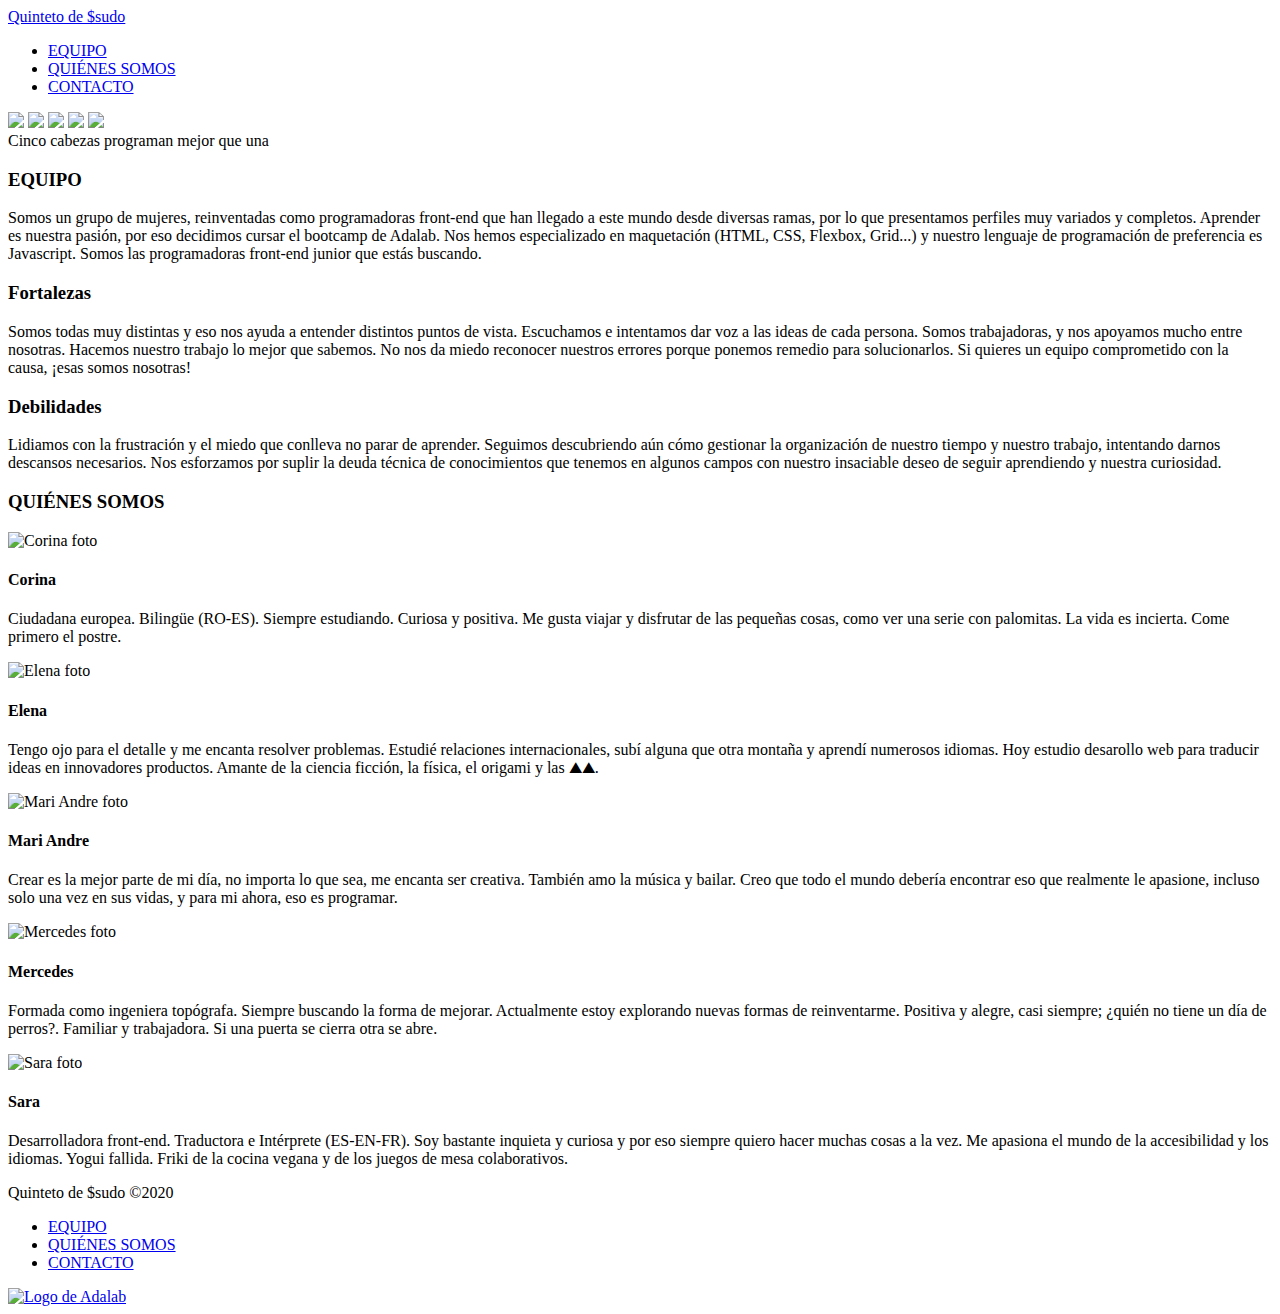
==== src/html/index.html @ 66115fc4 "Change images url" ====
<!DOCTYPE html>
<html lang="es">
  <head>
    <meta charset="utf-8" />
    <meta name="viewport" content="width=device-width, initial-scale=1.0" />

    <!-- Google Fonts -->
    <link
      href="https://fonts.googleapis.com/css2?family=Open+Sans:wght@400;600&family=Rubik:wght@500&display=swap"
      rel="stylesheet"
    />

    <!-- Awesome Fonts -->
    <script
      src="https://kit.fontawesome.com/d000050c19.js"
      crossorigin="anonymous"
    ></script>

    <!-- Our Stylesheet -->
    <link rel="stylesheet" href="./assets/css/main.css" />

    <title>Quinteto de $sudo</title>
  </head>

  <body>
    <header class="header" id="header">
      <div class="wrapper">
        <div class="header-name">
          <a href="#" title="Quinteto de $sudo">Quinteto de $sudo</a>
        </div>
        <nav>
          <ul class="header-menu">
            <li>
              <a href="#equipo" title="Ir a Equipo">EQUIPO</a>
            </li>
            <li>
              <a href="#somos" title="Ir a Quiénes somos">QUIÉNES SOMOS</a>
            </li>
            <li>
              <a href="#contacto" title="Ir a Contacto">CONTACTO</a>
            </li>
          </ul>
        </nav>
      </div>
    </header>

    <main>
      <!-- HERO -->
      <section class="hero">
        <div class="hero-wrapper">
          <!-- Slideshow -->
          <div class="slideshow-container">
            <a href="#corina"><img src="./assets/images/cabezas/corina-5.png" /></a>
            <a href="#elena"><img src="./assets/images/cabezas/elena-4.png" /></a>
            <a href="#mariandre"
              ><img src="./assets/images/cabezas/mari-andre-3.png"
            /></a>
            <a href="#mercedes"
              ><img src="./assets/images/cabezas/mercedes-2.png"
            /></a>
            <a href="#sara"><img src="./assets/images/cabezas/sara-1.png" /></a>
          </div>
          <aside class="claim">
            Cinco cabezas programan mejor que una
          </aside>
        </div>
      </section>

      <div class="wrapper">
        <!-- TEAM -->
        <section class="team">
          <article class="section">
            <h3 class="team-title" id="equipo">EQUIPO</h3>
            <p>
              Somos un grupo de mujeres, reinventadas como programadoras
              front-end que han llegado a este mundo desde diversas ramas, por
              lo que presentamos perfiles muy variados y completos. Aprender es
              nuestra pasión, por eso decidimos cursar el bootcamp de Adalab.
              Nos hemos especializado en maquetación (HTML, CSS, Flexbox,
              Grid...) y nuestro lenguaje de programación de preferencia es
              Javascript. Somos las programadoras front-end junior que estás
              buscando.
            </p>
          </article>

          <div class="skills section">
            <article>
              <h3>Fortalezas</h3>
              <p>
                Somos todas muy distintas y eso nos ayuda a entender distintos
                puntos de vista. Escuchamos e intentamos dar voz a las ideas de
                cada persona. Somos trabajadoras, y nos apoyamos mucho entre
                nosotras. Hacemos nuestro trabajo lo mejor que sabemos. No nos
                da miedo reconocer nuestros errores porque ponemos remedio para
                solucionarlos. Si quieres un equipo comprometido con la causa,
                ¡esas somos nosotras!
              </p>
            </article>
            <article>
              <h3>Debilidades</h3>
              <p>
                Lidiamos con la frustración y el miedo que conlleva no parar de
                aprender. Seguimos descubriendo aún cómo gestionar la
                organización de nuestro tiempo y nuestro trabajo, intentando
                darnos descansos necesarios. Nos esforzamos por suplir la deuda
                técnica de conocimientos que tenemos en algunos campos con
                nuestro insaciable deseo de seguir aprendiendo y nuestra
                curiosidad.
              </p>
            </article>
          </div>
        </section>

        <!-- ABOUT US -->
        <section class="us section">
          <h3 id="somos">QUIÉNES SOMOS</h3>
          <div>
            <!-- Corina -->
            <article class="adalaber" id="corina">
              <div class="zoom-in">
                <img src="./assets/images/corina.jpeg" alt="Corina foto" />
              </div>
              <div class="information">
                <h4>Corina</h4>
                <p>
                  Ciudadana europea. Bilingüe (RO-ES). Siempre estudiando.
                  Curiosa y positiva. Me gusta viajar y disfrutar de las
                  pequeñas cosas, como ver una serie con palomitas. La vida es
                  incierta. Come primero el postre.
                </p>
                <span class="icons">
                  <a href="https://twitter.com/tagalbastru">
                    <i class="fab fa-twitter"></i>
                  </a>
                  <a
                    href="https://www.linkedin.com/in/corina-mihaela-borcoci/"
                    target="_blank"
                  >
                    <i class="fab fa-linkedin-in"></i
                  ></a>
                  <a href="https://github.com/corimb" target="_blank"
                    ><i class="fab fa-github-alt"></i
                  ></a>
                  <a href="mailto:cborcoci@gmail.com" target="_blank"
                    ><i class="fas fa-envelope"></i
                  ></a>
                </span>
              </div>
            </article>

            <!-- Elena -->
            <article class="adalaber" id="elena">
              <div class="zoom-in">
                <img src="./assets/images/elena.png" alt="Elena foto" />
              </div>
              <div class="information">
                <h4 id="Elena">Elena</h4>
                <p>
                  Tengo ojo para el detalle y me encanta resolver problemas.
                  Estudié relaciones internacionales, subí alguna que otra
                  montaña y aprendí numerosos idiomas. Hoy estudio desarollo web
                  para traducir ideas en innovadores productos. Amante de la
                  ciencia ficción, la física, el origami y las ⛰⛰.
                </p>
                <span class="icons">
                  <a href="#" target="_blank">
                    <i class="fab fa-twitter"></i>
                  </a>
                  <a href="#" target="_blank">
                    <i class="fab fa-linkedin-in"></i
                  ></a>
                  <a href="https://github.com/elemarmar" target="_blank"
                    ><i class="fab fa-github-alt"></i
                  ></a>
                  <a href="mailto:elemartinezmarin@gmail.com" target="_blank"
                    ><i class="fas fa-envelope"></i
                  ></a>
                </span>
              </div>
            </article>

            <!-- Mari Andre -->
            <article class="adalaber" id="mariandre">
              <div class="zoom-in">
                <img src="./assets/images/mari-andre.png" alt="Mari Andre foto" />
              </div>
              <div class="information">
                <h4 id="Mari-Andre">Mari Andre</h4>
                <p>
                  Crear es la mejor parte de mi día, no importa lo que sea, me
                  encanta ser creativa. También amo la música y bailar. Creo que
                  todo el mundo debería encontrar eso que realmente le apasione,
                  incluso solo una vez en sus vidas, y para mi ahora, eso es
                  programar.
                </p>
                <span class="icons">
                  <a href=" https://twitter.com/soymariandre" target="_blank">
                    <i class="fab fa-twitter"></i>
                  </a>
                  <a href="www.linkedin.com/in/soymariandre" target="_blank">
                    <i class="fab fa-linkedin-in"></i
                  ></a>
                  <a href="https://github.com/soymariandre" target="_blank"
                    ><i class="fab fa-github-alt"></i
                  ></a>
                  <a href="mailto:soymariandre@gmail.com" target="_blank">
                    <i class="fas fa-envelope"></i
                  ></a>
                </span>
              </div>
            </article>

            <!-- Mercedes -->
            <article class="adalaber" id="mercedes">
              <div class="zoom-in">
                <img src="./assets/images/mercedes.jpg" alt="Mercedes foto" />
              </div>
              <div class="information">
                <h4>Mercedes</h4>
                <p>
                  Formada como ingeniera topógrafa. Siempre buscando la forma de
                  mejorar. Actualmente estoy explorando nuevas formas de
                  reinventarme. Positiva y alegre, casi siempre; ¿quién no tiene
                  un día de perros?. Familiar y trabajadora. Si una puerta se
                  cierra otra se abre.
                </p>
                <span class="icons">
                  <a href="https://twitter.com/fotomercar" target="_blank">
                    <i class="fab fa-twitter"></i>
                  </a>
                  <a
                    href="https://es.linkedin.com/in/mercedes-carballal-5339735b"
                    target="_blank"
                  >
                    <i class="fab fa-linkedin-in"></i
                  ></a>
                  <a href="https://github.com/mercarf" target="_blank"
                    ><i class="fab fa-github-alt"></i
                  ></a>
                  <a href="mailto:mcarballalfr@gmail.com" target="_blank"
                    ><i class="fas fa-envelope"></i
                  ></a>
                </span>
              </div>
            </article>

            <!-- Sara -->
            <article class="adalaber" id="sara">
              <div class="zoom-in">
                <img src="./assets/images/sara.jpg" alt="Sara foto" />
              </div>
              <div class="information">
                <h4 id="Sara">Sara</h4>
                <p>
                  Desarrolladora front-end. Traductora e Intérprete (ES-EN-FR).
                  Soy bastante inquieta y curiosa y por eso siempre quiero hacer
                  muchas cosas a la vez. Me apasiona el mundo de la
                  accesibilidad y los idiomas. Yogui fallida. Friki de la cocina
                  vegana y de los juegos de mesa colaborativos.
                </p>
                <span class="icons">
                  <a href="https://twitter.com/Sara_and_code" target="_blank">
                    <i class="fab fa-twitter"></i>
                  </a>
                  <a
                    href="https://es.linkedin.com/in/sara-alite-villodre-10055918a"
                    target="_blank"
                  >
                    <i class="fab fa-linkedin-in"></i
                  ></a>
                  <a href="https://github.com/saraalite" target=" _blank"
                    ><i class="fab fa-github-alt"></i
                  ></a>
                  <a href="mailto:saraalite@gmail.com" target="_blank"
                    ><i class="fas fa-envelope"></i
                  ></a>
                </span>
              </div>
            </article>
          </div>
        </section>
      </div>
    </main>

    <!-- FOOTER -->
    <footer class="footer">
      <div class="wrapper section">
        <div class="container-footer">
          <span class="copy">
            Quinteto de $sudo &copy;2020
          </span>
          <nav>
            <ul class="menu-footer">
              <li>
                <a href="#equipo" title="Ir a Equipo">EQUIPO </a>
              </li>
              <li>
                <a href="#somos" title="Ir a Quiénes somos">QUIÉNES SOMOS </a>
              </li>
              <li>
                <a href="#contacto" title="Ir a Contacto">CONTACTO </a>
              </li>
            </ul>
          </nav>
          <div class="container-logo">
            <a href="#header" title="Ir al principio de la web de Adalab">
              <img
                class="logo-adalab"
                src="./assets/images/logo-adalab.png"
                alt="Logo de Adalab"
              />
            </a>
          </div>
        </div>
      </div>
    </footer>
  </body>
</html>
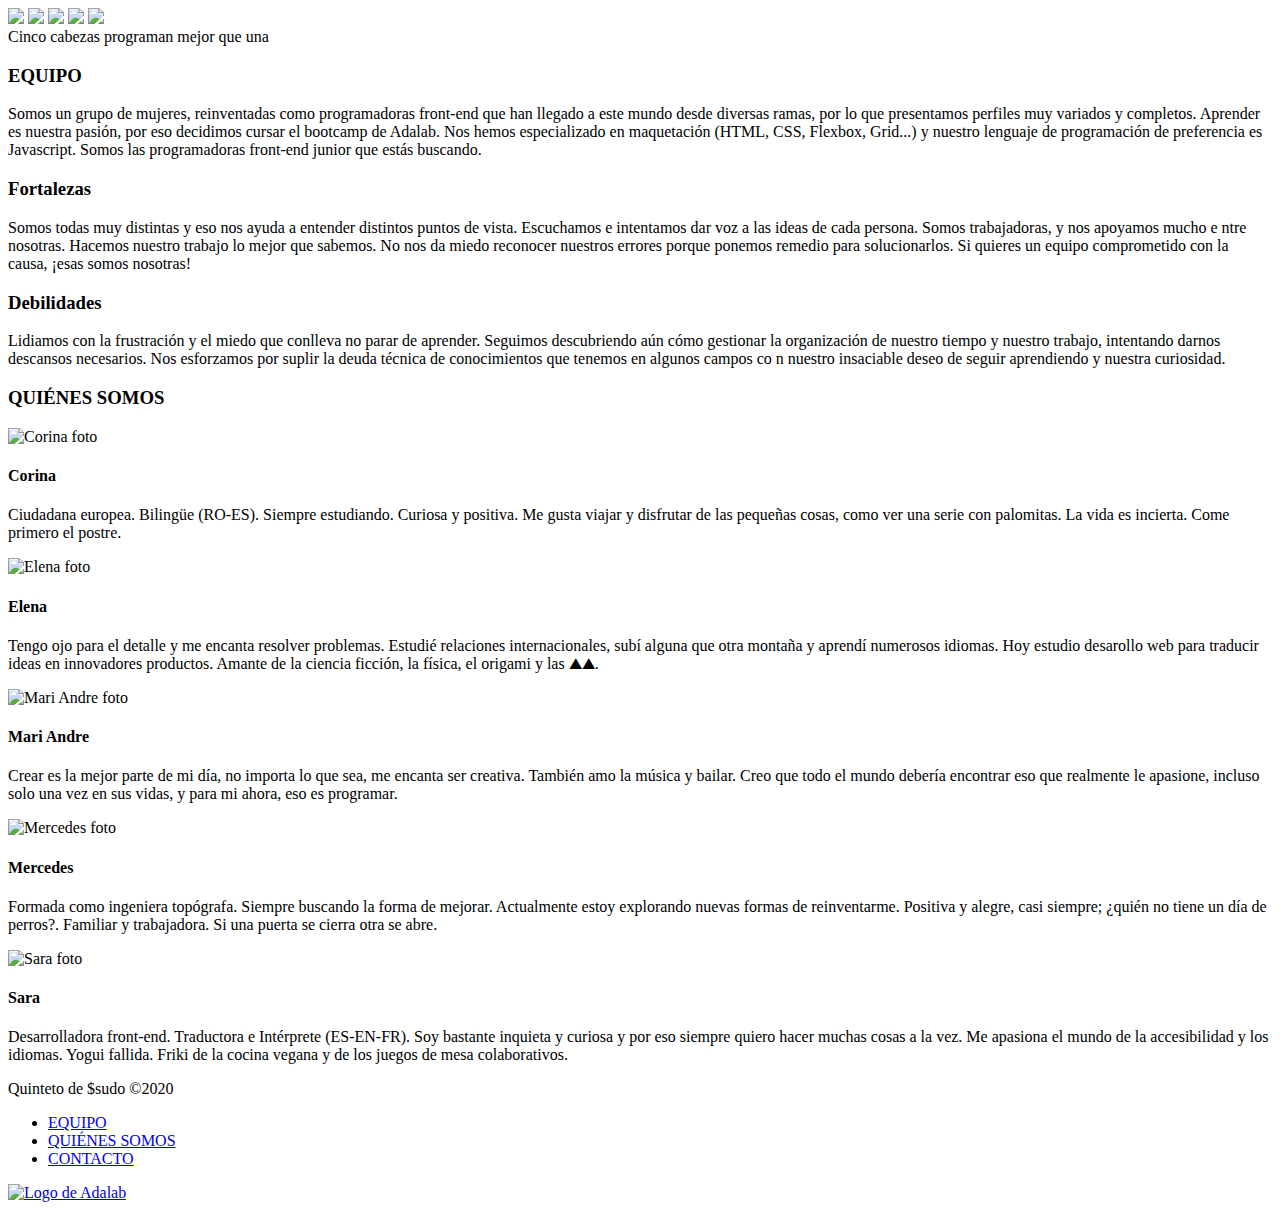
==== commit 4b36cf36: "Change team section" ====
--- a/src/html/index.html
+++ b/src/html/index.html
@@ -1,318 +1,257 @@
 <!DOCTYPE html>
 <html lang="es">
-  <head>
-    <meta charset="utf-8" />
-    <meta name="viewport" content="width=device-width, initial-scale=1.0" />
-
-    <!-- Google Fonts -->
-    <link
-      href="https://fonts.googleapis.com/css2?family=Open+Sans:wght@400;600&family=Rubik:wght@500&display=swap"
-      rel="stylesheet"
-    />
-
-    <!-- Awesome Fonts -->
-    <script
-      src="https://kit.fontawesome.com/d000050c19.js"
-      crossorigin="anonymous"
-    ></script>
-
-    <!-- Our Stylesheet -->
-    <link rel="stylesheet" href="./assets/css/main.css" />
-
-    <title>Quinteto de $sudo</title>
-  </head>
-
-  <body>
-    <header class="header" id="header">
-      <div class="wrapper">
-        <div class="header-name">
-          <a href="#" title="Quinteto de $sudo">Quinteto de $sudo</a>
-        </div>
+
+<head>
+  <meta charset="utf-8" />
+  <meta name="viewport" content="width=device-width, initial-scale=1.0" />
+
+  <!-- Google Fonts -->
+  <link href="https://fonts.googleapis.com/css2?family=Open+Sans:wght@400;600&family=Rubik:wght@500&display=swap"
+    rel="stylesheet" />
+
+  <!-- Awesome Fonts -->
+  <script src="https://kit.fontawesome.com/d000050c19.js" crossorigin="anonymous"></script>
+
+  <!-- Our Stylesheet -->
+  <link rel="stylesheet" href="./assets/css/main.css" />
+
+  <title>Quinteto de $sudo</title>
+</head>
+
+<body>
+  <include src="./partials/header.html"></include>
+
+  <main>
+    <!-- HERO -->
+    <section class="hero">
+      <div class="hero-wrapper">
+        <!-- Slideshow -->
+        <div class="slideshow-container">
+          <a href="#corina"><img src="./assets/images/cabezas/corina-5.png" /></a>
+          <a href="#elena"><img src="./assets/images/cabezas/elena-4.png" /></a>
+          <a href="#mariandre"><img src="./assets/images/cabezas/mari-andre-3.png" /></a>
+          <a href="#mercedes"><img src="./assets/images/cabezas/mercedes-2.png" /></a>
+          <a href="#sara"><img src="./assets/images/cabezas/sara-1.png" /></a>
+        </div>
+        <aside class="claim">
+          Cinco cabezas programan mejor que una
+        </aside>
+      </div>
+    </section>
+
+    <div>
+      <!-- TEAM -->
+      <section class="team">
+        <article class="section wrapper">
+          <h3 class="team-title" id="equipo">EQUIPO</h3>
+          <p>
+            Somos un grupo de mujeres, reinventadas como programadoras
+            front-end que han llegado a este mundo desde diversas ramas, por
+            lo que presentamos perfiles muy variados y completos. Aprender es
+            nuestra pasión, por eso decidimos cursar el bootcamp de Adalab.
+            Nos hemos especializado en maquetación (HTML, CSS, Flexbox,
+            Grid...) y nuestro lenguaje de programación de preferencia es
+            Javascript. Somos las programadoras front-end junior que estás
+            buscando.
+          </p>
+        </article>
+
+        <div class="skills section">
+          <div class="wrapper">
+            <article>
+              <h3>Fortalezas</h3>
+              <p>
+                Somos todas muy distintas y eso nos ayuda a entender distintos
+                puntos de vista. Escuchamos e intentamos dar voz a las ideas
+                de cada persona. Somos trabajadoras, y nos apoyamos mucho
+                e ntre nosotras. Hacemos nuestro trabajo lo mejor que sabemos.
+                No nos da miedo reconocer nuestros errores porque ponemos
+                remedio para solucionarlos. Si quieres un equipo comprometido
+                con la causa, ¡esas somos nosotras!
+              </p>
+            </article>
+            <article>
+              <h3>Debilidades</h3>
+              <p>
+                Lidiamos con la frustración y el miedo que conlleva no parar
+                de aprender. Seguimos descubriendo aún cómo gestionar la
+                organización de nuestro tiempo y nuestro trabajo, intentando
+                darnos descansos necesarios. Nos esforzamos por suplir la
+                deuda técnica de conocimientos que tenemos en algunos campos
+                co n nuestro insaciable deseo de seguir aprendiendo y nuestra
+                curiosidad.
+              </p>
+            </article>
+          </div>
+        </div>
+      </section>
+
+      <!-- ABOUT US -->
+      <section class="us section wrapper">
+        <h3 id="somos">QUIÉNES SOMOS</h3>
+        <div>
+          <!-- Corina -->
+          <article class="adalaber" id="corina">
+            <div class="zoom-in">
+              <img src="./assets/images/corina.jpeg" alt="Corina foto" />
+            </div>
+            <div class="information">
+              <h4>Corina</h4>
+              <p>
+                Ciudadana europea. Bilingüe (RO-ES). Siempre estudiando.
+                Curiosa y positiva. Me gusta viajar y disfrutar de las
+                pequeñas cosas, como ver una serie con palomitas. La vida es
+                incierta. Come primero el postre.
+              </p>
+              <span class="icons">
+                <a href="https://twitter.com/tagalbastru">
+                  <i class="fab fa-twitter"></i>
+                </a>
+                <a href="https://www.linkedin.com/in/corina-mihaela-borcoci/" target="_blank">
+                  <i class="fab fa-linkedin-in"></i></a>
+                <a href="https://github.com/corimb" target="_blank"><i class="fab fa-github-alt"></i></a>
+                <a href="mailto:cborcoci@gmail.com" target="_blank"><i class="fas fa-envelope"></i></a>
+              </span>
+            </div>
+          </article>
+
+          <!-- Elena -->
+          <article class="adalaber" id="elena">
+            <div class="zoom-in">
+              <img src="./assets/images/elena.png" alt="Elena foto" />
+            </div>
+            <div class="information">
+              <h4 id="Elena">Elena</h4>
+              <p>
+                Tengo ojo para el detalle y me encanta resolver problemas.
+                Estudié relaciones internacionales, subí alguna que otra
+                montaña y aprendí numerosos idiomas. Hoy estudio desarollo web
+                para traducir ideas en innovadores productos. Amante de la
+                ciencia ficción, la física, el origami y las ⛰⛰.
+              </p>
+              <span class="icons">
+                <a href="#" target="_blank">
+                  <i class="fab fa-twitter"></i>
+                </a>
+                <a href="#" target="_blank">
+                  <i class="fab fa-linkedin-in"></i></a>
+                <a href="https://github.com/elemarmar" target="_blank"><i class="fab fa-github-alt"></i></a>
+                <a href="mailto:elemartinezmarin@gmail.com" target="_blank"><i class="fas fa-envelope"></i></a>
+              </span>
+            </div>
+          </article>
+
+          <!-- Mari Andre -->
+          <article class="adalaber" id="mariandre">
+            <div class="zoom-in">
+              <img src="./assets/images/mari-andre.png" alt="Mari Andre foto" />
+            </div>
+            <div class="information">
+              <h4 id="Mari-Andre">Mari Andre</h4>
+              <p>
+                Crear es la mejor parte de mi día, no importa lo que sea, me
+                encanta ser creativa. También amo la música y bailar. Creo que
+                todo el mundo debería encontrar eso que realmente le apasione,
+                incluso solo una vez en sus vidas, y para mi ahora, eso es
+                programar.
+              </p>
+              <span class="icons">
+                <a href=" https://twitter.com/soymariandre" target="_blank">
+                  <i class="fab fa-twitter"></i>
+                </a>
+                <a href="www.linkedin.com/in/soymariandre" target="_blank">
+                  <i class="fab fa-linkedin-in"></i></a>
+                <a href="https://github.com/soymariandre" target="_blank"><i class="fab fa-github-alt"></i></a>
+                <a href="mailto:soymariandre@gmail.com" target="_blank">
+                  <i class="fas fa-envelope"></i></a>
+              </span>
+            </div>
+          </article>
+
+          <!-- Mercedes -->
+          <article class="adalaber" id="mercedes">
+            <div class="zoom-in">
+              <img src="./assets/images/mercedes.jpg" alt="Mercedes foto" />
+            </div>
+            <div class="information">
+              <h4>Mercedes</h4>
+              <p>
+                Formada como ingeniera topógrafa. Siempre buscando la forma de
+                mejorar. Actualmente estoy explorando nuevas formas de
+                reinventarme. Positiva y alegre, casi siempre; ¿quién no tiene
+                un día de perros?. Familiar y trabajadora. Si una puerta se
+                cierra otra se abre.
+              </p>
+              <span class="icons">
+                <a href="https://twitter.com/fotomercar" target="_blank">
+                  <i class="fab fa-twitter"></i>
+                </a>
+                <a href="https://es.linkedin.com/in/mercedes-carballal-5339735b" target="_blank">
+                  <i class="fab fa-linkedin-in"></i></a>
+                <a href="https://github.com/mercarf" target="_blank"><i class="fab fa-github-alt"></i></a>
+                <a href="mailto:mcarballalfr@gmail.com" target="_blank"><i class="fas fa-envelope"></i></a>
+              </span>
+            </div>
+          </article>
+
+          <!-- Sara -->
+          <article class="adalaber" id="sara">
+            <div class="zoom-in">
+              <img src="./assets/images/sara.jpg" alt="Sara foto" />
+            </div>
+            <div class="information">
+              <h4 id="Sara">Sara</h4>
+              <p>
+                Desarrolladora front-end. Traductora e Intérprete (ES-EN-FR).
+                Soy bastante inquieta y curiosa y por eso siempre quiero hacer
+                muchas cosas a la vez. Me apasiona el mundo de la
+                accesibilidad y los idiomas. Yogui fallida. Friki de la cocina
+                vegana y de los juegos de mesa colaborativos.
+              </p>
+              <span class="icons">
+                <a href="https://twitter.com/Sara_and_code" target="_blank">
+                  <i class="fab fa-twitter"></i>
+                </a>
+                <a href="https://es.linkedin.com/in/sara-alite-villodre-10055918a" target="_blank">
+                  <i class="fab fa-linkedin-in"></i></a>
+                <a href="https://github.com/saraalite" target=" _blank"><i class="fab fa-github-alt"></i></a>
+                <a href="mailto:saraalite@gmail.com" target="_blank"><i class="fas fa-envelope"></i></a>
+              </span>
+            </div>
+          </article>
+        </div>
+      </section>
+    </div>
+  </main>
+
+  <!-- FOOTER -->
+  <footer class="footer">
+    <div class="wrapper section">
+      <div class="container-footer">
+        <span class="copy">
+          Quinteto de $sudo &copy;2020
+        </span>
         <nav>
-          <ul class="header-menu">
+          <ul class="menu-footer">
             <li>
-              <a href="#equipo" title="Ir a Equipo">EQUIPO</a>
+              <a href="#equipo" title="Ir a Equipo">EQUIPO </a>
             </li>
             <li>
-              <a href="#somos" title="Ir a Quiénes somos">QUIÉNES SOMOS</a>
+              <a href="#somos" title="Ir a Quiénes somos">QUIÉNES SOMOS </a>
             </li>
             <li>
-              <a href="#contacto" title="Ir a Contacto">CONTACTO</a>
+              <a href="#contacto" title="Ir a Contacto">CONTACTO </a>
             </li>
           </ul>
         </nav>
+        <div class="container-logo">
+          <a href="#header" title="Ir al principio de la web de Adalab">
+            <img class="logo-adalab" src="./assets/images/logo-adalab.png" alt="Logo de Adalab" />
+          </a>
+        </div>
       </div>
-    </header>
-
-    <main>
-      <!-- HERO -->
-      <section class="hero">
-        <div class="hero-wrapper">
-          <!-- Slideshow -->
-          <div class="slideshow-container">
-            <a href="#corina"><img src="./assets/images/cabezas/corina-5.png" /></a>
-            <a href="#elena"><img src="./assets/images/cabezas/elena-4.png" /></a>
-            <a href="#mariandre"
-              ><img src="./assets/images/cabezas/mari-andre-3.png"
-            /></a>
-            <a href="#mercedes"
-              ><img src="./assets/images/cabezas/mercedes-2.png"
-            /></a>
-            <a href="#sara"><img src="./assets/images/cabezas/sara-1.png" /></a>
-          </div>
-          <aside class="claim">
-            Cinco cabezas programan mejor que una
-          </aside>
-        </div>
-      </section>
-
-      <div class="wrapper">
-        <!-- TEAM -->
-        <section class="team">
-          <article class="section">
-            <h3 class="team-title" id="equipo">EQUIPO</h3>
-            <p>
-              Somos un grupo de mujeres, reinventadas como programadoras
-              front-end que han llegado a este mundo desde diversas ramas, por
-              lo que presentamos perfiles muy variados y completos. Aprender es
-              nuestra pasión, por eso decidimos cursar el bootcamp de Adalab.
-              Nos hemos especializado en maquetación (HTML, CSS, Flexbox,
-              Grid...) y nuestro lenguaje de programación de preferencia es
-              Javascript. Somos las programadoras front-end junior que estás
-              buscando.
-            </p>
-          </article>
-
-          <div class="skills section">
-            <article>
-              <h3>Fortalezas</h3>
-              <p>
-                Somos todas muy distintas y eso nos ayuda a entender distintos
-                puntos de vista. Escuchamos e intentamos dar voz a las ideas de
-                cada persona. Somos trabajadoras, y nos apoyamos mucho entre
-                nosotras. Hacemos nuestro trabajo lo mejor que sabemos. No nos
-                da miedo reconocer nuestros errores porque ponemos remedio para
-                solucionarlos. Si quieres un equipo comprometido con la causa,
-                ¡esas somos nosotras!
-              </p>
-            </article>
-            <article>
-              <h3>Debilidades</h3>
-              <p>
-                Lidiamos con la frustración y el miedo que conlleva no parar de
-                aprender. Seguimos descubriendo aún cómo gestionar la
-                organización de nuestro tiempo y nuestro trabajo, intentando
-                darnos descansos necesarios. Nos esforzamos por suplir la deuda
-                técnica de conocimientos que tenemos en algunos campos con
-                nuestro insaciable deseo de seguir aprendiendo y nuestra
-                curiosidad.
-              </p>
-            </article>
-          </div>
-        </section>
-
-        <!-- ABOUT US -->
-        <section class="us section">
-          <h3 id="somos">QUIÉNES SOMOS</h3>
-          <div>
-            <!-- Corina -->
-            <article class="adalaber" id="corina">
-              <div class="zoom-in">
-                <img src="./assets/images/corina.jpeg" alt="Corina foto" />
-              </div>
-              <div class="information">
-                <h4>Corina</h4>
-                <p>
-                  Ciudadana europea. Bilingüe (RO-ES). Siempre estudiando.
-                  Curiosa y positiva. Me gusta viajar y disfrutar de las
-                  pequeñas cosas, como ver una serie con palomitas. La vida es
-                  incierta. Come primero el postre.
-                </p>
-                <span class="icons">
-                  <a href="https://twitter.com/tagalbastru">
-                    <i class="fab fa-twitter"></i>
-                  </a>
-                  <a
-                    href="https://www.linkedin.com/in/corina-mihaela-borcoci/"
-                    target="_blank"
-                  >
-                    <i class="fab fa-linkedin-in"></i
-                  ></a>
-                  <a href="https://github.com/corimb" target="_blank"
-                    ><i class="fab fa-github-alt"></i
-                  ></a>
-                  <a href="mailto:cborcoci@gmail.com" target="_blank"
-                    ><i class="fas fa-envelope"></i
-                  ></a>
-                </span>
-              </div>
-            </article>
-
-            <!-- Elena -->
-            <article class="adalaber" id="elena">
-              <div class="zoom-in">
-                <img src="./assets/images/elena.png" alt="Elena foto" />
-              </div>
-              <div class="information">
-                <h4 id="Elena">Elena</h4>
-                <p>
-                  Tengo ojo para el detalle y me encanta resolver problemas.
-                  Estudié relaciones internacionales, subí alguna que otra
-                  montaña y aprendí numerosos idiomas. Hoy estudio desarollo web
-                  para traducir ideas en innovadores productos. Amante de la
-                  ciencia ficción, la física, el origami y las ⛰⛰.
-                </p>
-                <span class="icons">
-                  <a href="#" target="_blank">
-                    <i class="fab fa-twitter"></i>
-                  </a>
-                  <a href="#" target="_blank">
-                    <i class="fab fa-linkedin-in"></i
-                  ></a>
-                  <a href="https://github.com/elemarmar" target="_blank"
-                    ><i class="fab fa-github-alt"></i
-                  ></a>
-                  <a href="mailto:elemartinezmarin@gmail.com" target="_blank"
-                    ><i class="fas fa-envelope"></i
-                  ></a>
-                </span>
-              </div>
-            </article>
-
-            <!-- Mari Andre -->
-            <article class="adalaber" id="mariandre">
-              <div class="zoom-in">
-                <img src="./assets/images/mari-andre.png" alt="Mari Andre foto" />
-              </div>
-              <div class="information">
-                <h4 id="Mari-Andre">Mari Andre</h4>
-                <p>
-                  Crear es la mejor parte de mi día, no importa lo que sea, me
-                  encanta ser creativa. También amo la música y bailar. Creo que
-                  todo el mundo debería encontrar eso que realmente le apasione,
-                  incluso solo una vez en sus vidas, y para mi ahora, eso es
-                  programar.
-                </p>
-                <span class="icons">
-                  <a href=" https://twitter.com/soymariandre" target="_blank">
-                    <i class="fab fa-twitter"></i>
-                  </a>
-                  <a href="www.linkedin.com/in/soymariandre" target="_blank">
-                    <i class="fab fa-linkedin-in"></i
-                  ></a>
-                  <a href="https://github.com/soymariandre" target="_blank"
-                    ><i class="fab fa-github-alt"></i
-                  ></a>
-                  <a href="mailto:soymariandre@gmail.com" target="_blank">
-                    <i class="fas fa-envelope"></i
-                  ></a>
-                </span>
-              </div>
-            </article>
-
-            <!-- Mercedes -->
-            <article class="adalaber" id="mercedes">
-              <div class="zoom-in">
-                <img src="./assets/images/mercedes.jpg" alt="Mercedes foto" />
-              </div>
-              <div class="information">
-                <h4>Mercedes</h4>
-                <p>
-                  Formada como ingeniera topógrafa. Siempre buscando la forma de
-                  mejorar. Actualmente estoy explorando nuevas formas de
-                  reinventarme. Positiva y alegre, casi siempre; ¿quién no tiene
-                  un día de perros?. Familiar y trabajadora. Si una puerta se
-                  cierra otra se abre.
-                </p>
-                <span class="icons">
-                  <a href="https://twitter.com/fotomercar" target="_blank">
-                    <i class="fab fa-twitter"></i>
-                  </a>
-                  <a
-                    href="https://es.linkedin.com/in/mercedes-carballal-5339735b"
-                    target="_blank"
-                  >
-                    <i class="fab fa-linkedin-in"></i
-                  ></a>
-                  <a href="https://github.com/mercarf" target="_blank"
-                    ><i class="fab fa-github-alt"></i
-                  ></a>
-                  <a href="mailto:mcarballalfr@gmail.com" target="_blank"
-                    ><i class="fas fa-envelope"></i
-                  ></a>
-                </span>
-              </div>
-            </article>
-
-            <!-- Sara -->
-            <article class="adalaber" id="sara">
-              <div class="zoom-in">
-                <img src="./assets/images/sara.jpg" alt="Sara foto" />
-              </div>
-              <div class="information">
-                <h4 id="Sara">Sara</h4>
-                <p>
-                  Desarrolladora front-end. Traductora e Intérprete (ES-EN-FR).
-                  Soy bastante inquieta y curiosa y por eso siempre quiero hacer
-                  muchas cosas a la vez. Me apasiona el mundo de la
-                  accesibilidad y los idiomas. Yogui fallida. Friki de la cocina
-                  vegana y de los juegos de mesa colaborativos.
-                </p>
-                <span class="icons">
-                  <a href="https://twitter.com/Sara_and_code" target="_blank">
-                    <i class="fab fa-twitter"></i>
-                  </a>
-                  <a
-                    href="https://es.linkedin.com/in/sara-alite-villodre-10055918a"
-                    target="_blank"
-                  >
-                    <i class="fab fa-linkedin-in"></i
-                  ></a>
-                  <a href="https://github.com/saraalite" target=" _blank"
-                    ><i class="fab fa-github-alt"></i
-                  ></a>
-                  <a href="mailto:saraalite@gmail.com" target="_blank"
-                    ><i class="fas fa-envelope"></i
-                  ></a>
-                </span>
-              </div>
-            </article>
-          </div>
-        </section>
-      </div>
-    </main>
-
-    <!-- FOOTER -->
-    <footer class="footer">
-      <div class="wrapper section">
-        <div class="container-footer">
-          <span class="copy">
-            Quinteto de $sudo &copy;2020
-          </span>
-          <nav>
-            <ul class="menu-footer">
-              <li>
-                <a href="#equipo" title="Ir a Equipo">EQUIPO </a>
-              </li>
-              <li>
-                <a href="#somos" title="Ir a Quiénes somos">QUIÉNES SOMOS </a>
-              </li>
-              <li>
-                <a href="#contacto" title="Ir a Contacto">CONTACTO </a>
-              </li>
-            </ul>
-          </nav>
-          <div class="container-logo">
-            <a href="#header" title="Ir al principio de la web de Adalab">
-              <img
-                class="logo-adalab"
-                src="./assets/images/logo-adalab.png"
-                alt="Logo de Adalab"
-              />
-            </a>
-          </div>
-        </div>
-      </div>
-    </footer>
-  </body>
-</html>
+    </div>
+  </footer>
+</body>
+
+</html>